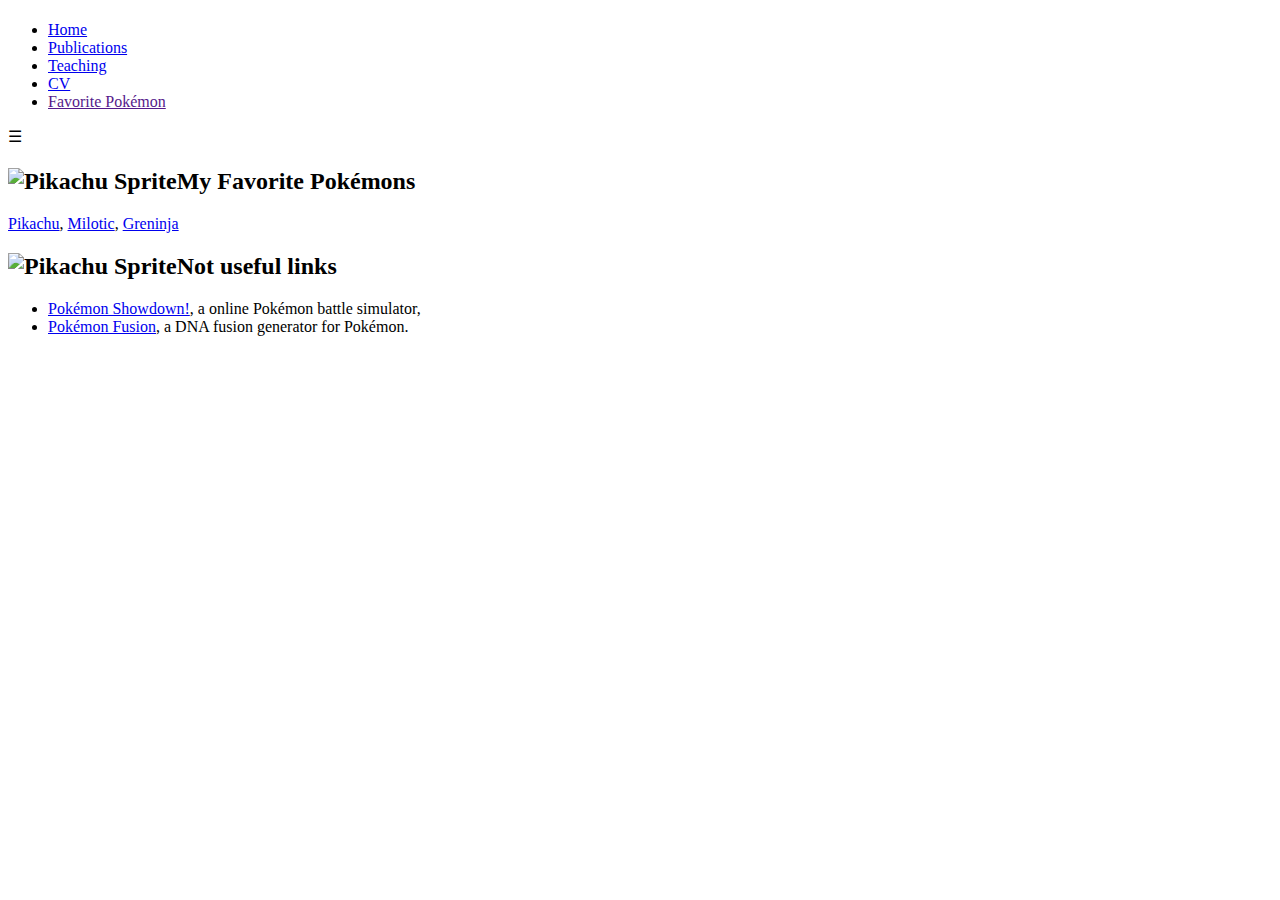
==== favorite-pokemon.html @ 1de055aa "Update favorite-pokemon.html" ====
<!DOCTYPE html>
<html lang="en">
<head>
  <meta charset="UTF-8">
  <meta name="viewport" content="width=device-width, initial-scale=1.0">
  <title>Favorite Pokémon - Tsung Chen Chen</title>
  <link rel="stylesheet" href="style.css">
</head>
<body>
    <div class="container">
    
        <!-- Navigation Bar -->
        <nav class="navbar">
         <div class="logo">
           <h1></h1>
         </div>
         <ul class="nav-links">
          <li><a href="index.html">Home</a></li>
           <li><a href="publication.html">Publications</a></li>
           <li><a href="teaching.html">Teaching</a></li>
           <li><a href="CV.pdf" target="_blank">CV</a></li>
           <li><a href="">Favorite Pokémon</a></li>
         </ul>
         <div class="hamburger" onclick="toggleMenu()">
          <span>&#9776;</span> <!-- This is the hamburger icon -->
        </div>
       </nav>
   
    
  <header>
    <h1></h1>
  </header>
  <main>
    <section class="info-section">
        <div class="info-box">
          <h2><img class="sprite" src="https://media.tenor.com/SH31iAEWLT8AAAAi/pikachu-running.gif" alt="Pikachu Sprite">My Favorite Pokémons</h2>
            <a href="https://www.pokemon.com/us/pokedex/pikachu">Pikachu</a>, 
            <!-- <a href="https://www.pokemon.com/us/pokedex/squirtle">Squirtle</a>, -->
            <!-- <a href="https://www.pokemon.com/us/pokedex/sceptile">Sceptile</a>, -->
            <!-- <a href="https://www.pokemon.com/us/pokedex/gardevoir">Gardevoir</a>, -->
            <a href="https://www.pokemon.com/us/pokedex/milotic">Milotic</a>,
            <!-- <a href="https://www.pokemon.com/us/pokedex/salamence">Salamence</a>, -->
            <a href="https://www.pokemon.com/us/pokedex/greninja">Greninja</a> 
        </p>
    </section>
    <section class="info-section">
            <div class="info-box">
              <h2><img class="sprite" src="https://media.tenor.com/SH31iAEWLT8AAAAi/pikachu-running.gif" alt="Pikachu Sprite">Not useful links</h2>
              <ul>
                <li><a href="https://pokemonshowdown.com">Pokémon Showdown!</a>, a online Pokémon battle simulator,</li>
                <li><a href="https://pokemon.alexonsager.net">Pokémon Fusion</a>, a DNA fusion generator for Pokémon.</li>
              </ul>
        
        <br/>
    </section>
</div>
<script>
  function toggleMenu() {
    const navLinks = document.querySelector('.nav-links');
    navLinks.classList.toggle('active');
  }
</script>
    </body>
</html>
---- style.css ----
@import url('https://fonts.googleapis.com/css2?family=Oswald&family=PT+Serif:ital,wght@0,400;0,700;1,400&display=swap');
@import url('https://fonts.googleapis.com/css2?family=Lato:ital,wght@0,400;0,700;1,400;1,700&display=swap');

@media print {
	body {
		margin: 0 !important;
	}
}

.main-container {
	font-family: 'Lato';
	width: fit-content;
	margin-left: auto;
	margin-right: auto;
}

.ck-content {
	font-family: 'Lato';
	line-height: 1.6;
	word-break: break-word;
}

.editor-container_classic-editor .editor-container__editor {
	min-width: 795px;
	max-width: 795px;
}

.ck-content h3.category {
	font-family: 'Oswald';
	font-size: 20px;
	font-weight: bold;
	color: #555;
	letter-spacing: 10px;
	margin: 0;
	padding: 0;
}

.ck-content h2.document-title {
	font-family: 'Oswald';
	font-size: 50px;
	font-weight: bold;
	margin: 0;
	padding: 0;
	border: 0;
}

.ck-content h3.document-subtitle {
	font-family: 'Oswald';
	font-size: 20px;
	color: #555;
	margin: 0 0 1em;
	font-weight: bold;
	padding: 0;
}

.ck-content p.info-box {
	--background-size: 30px;
	--background-color: #e91e63;
	padding: 1.2em 2em;
	border: 1px solid var(--background-color);
	background: linear-gradient(
			135deg,
			var(--background-color) 0%,
			var(--background-color) var(--background-size),
			transparent var(--background-size)
		),
		linear-gradient(
			135deg,
			transparent calc(100% - var(--background-size)),
			var(--background-color) calc(100% - var(--background-size)),
			var(--background-color)
		);
	border-radius: 10px;
	margin: 1.5em 2em;
	box-shadow: 5px 5px 0 #ffe6ef;
}

.ck-content blockquote.side-quote {
	font-family: 'Oswald';
	font-style: normal;
	float: right;
	width: 35%;
	position: relative;
	border: 0;
	overflow: visible;
	z-index: 1;
	margin-left: 1em;
}

.ck-content blockquote.side-quote::before {
	content: '“';
	position: absolute;
	top: -37px;
	left: -10px;
	display: block;
	font-size: 200px;
	color: #e7e7e7;
	z-index: -1;
	line-height: 1;
}

.ck-content blockquote.side-quote p {
	font-size: 2em;
	line-height: 1;
}

.ck-content blockquote.side-quote p:last-child:not(:first-child) {
	font-size: 1.3em;
	text-align: right;
	color: #555;
}

.ck-content span.marker {
	background: yellow;
}

.ck-content span.spoiler {
	background: #000;
	color: #000;
}

.ck-content span.spoiler:hover {
	background: #000;
	color: #fff;
}

.ck-content pre.fancy-code {
	border: 0;
	margin-left: 2em;
	margin-right: 2em;
	border-radius: 10px;
}

.ck-content pre.fancy-code::before {
	content: '';
	display: block;
	height: 13px;
	background: url([data-uri]);
	margin-bottom: 8px;
	background-repeat: no-repeat;
}

.ck-content pre.fancy-code-dark {
	background: #272822;
	color: #fff;
	box-shadow: 5px 5px 0 #0000001f;
}

.ck-content pre.fancy-code-bright {
	background: #dddfe0;
	color: #000;
	box-shadow: 5px 5px 0 #b3b3b3;
}
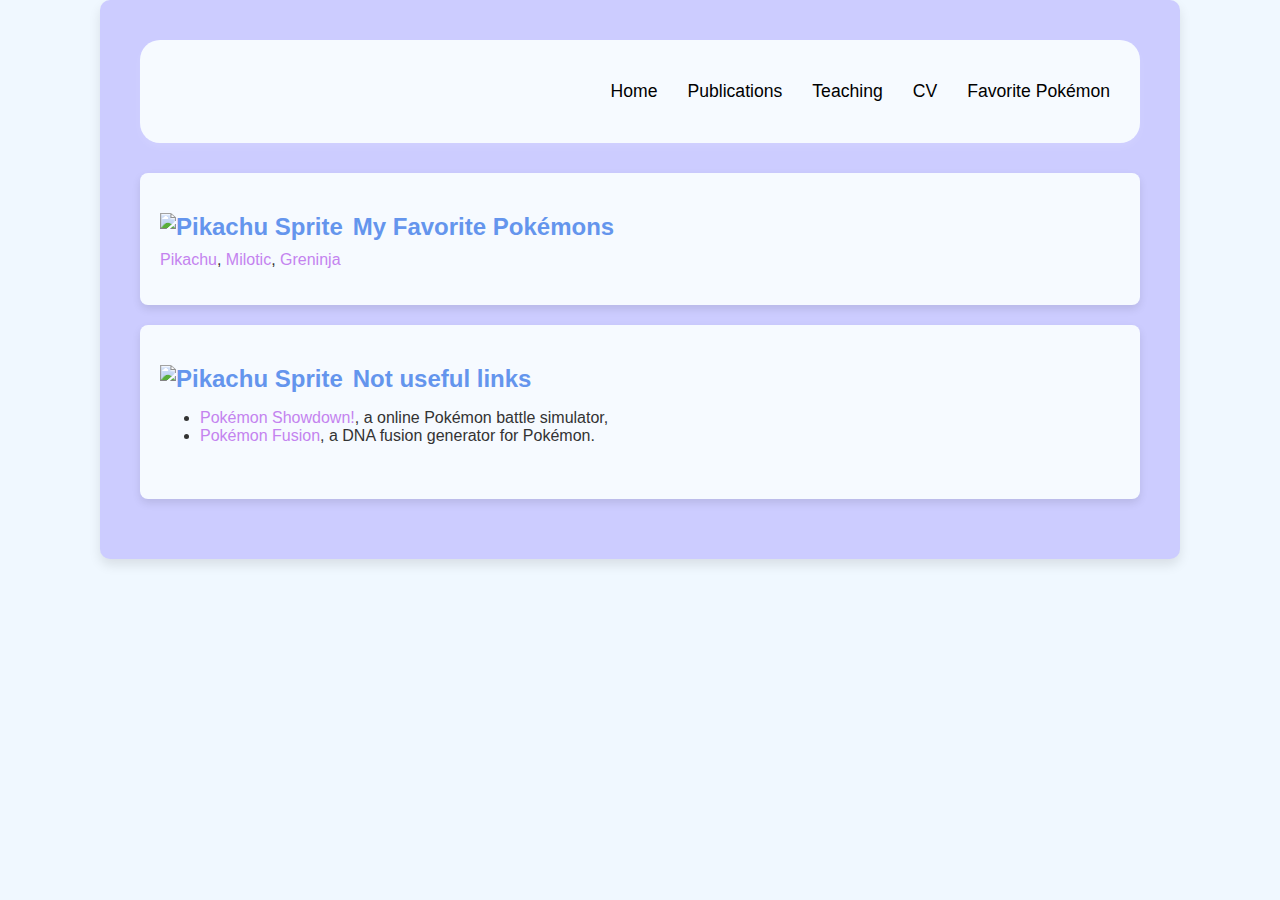
==== commit f3d5547c: "1045j4" ====
--- a/favorite-pokemon.html
+++ b/favorite-pokemon.html
@@ -3,7 +3,7 @@
 <head>
   <meta charset="UTF-8">
   <meta name="viewport" content="width=device-width, initial-scale=1.0">
-  <title>Favorite Pokémon - Tsung Chen Chen</title>
+  <title>Favorite Pokémon - Tsung-Chen Chen</title>
   <link rel="stylesheet" href="style.css">
 </head>
 <body>
--- a/style.css
+++ b/style.css
@@ -1,153 +1,193 @@
-@import url('https://fonts.googleapis.com/css2?family=Oswald&family=PT+Serif:ital,wght@0,400;0,700;1,400&display=swap');
-@import url('https://fonts.googleapis.com/css2?family=Lato:ital,wght@0,400;0,700;1,400;1,700&display=swap');
-
-@media print {
-	body {
-		margin: 0 !important;
-	}
+/* General Body Styling */
+body, html {
+  margin: 0px;
+  padding: 0;
+  font-family: 'Poppins', sans-serif; /* Clean modern font */
+  background-color: rgb(240, 248, 255); /* Light background for a clean look */
+  color: #333; /* Dark grey text */
 }
 
-.main-container {
-	font-family: 'Lato';
-	width: fit-content;
-	margin-left: auto;
-	margin-right: auto;
+/* Container Styling */
+.container {
+  max-width: 1000px;
+  margin: 0 auto;
+  padding: 40px;
+  background-color: rgb(204, 204, 255);
+  box-shadow: 0 6px 12px rgba(0, 0, 0, 0.1);
+  border-radius: 10px; /* Rounded corners */
 }
 
-.ck-content {
-	font-family: 'Lato';
-	line-height: 1.6;
-	word-break: break-word;
+/* Header Styling */
+header {
+  text-align: center;
+  margin-bottom: 30px;
 }
 
-.editor-container_classic-editor .editor-container__editor {
-	min-width: 795px;
-	max-width: 795px;
+header h1 {
+  font-size: 2.5rem;
+  color: rgb(50, 18, 122);
+  margin-bottom: 10px;
 }
 
-.ck-content h3.category {
-	font-family: 'Oswald';
-	font-size: 20px;
-	font-weight: bold;
-	color: #555;
-	letter-spacing: 10px;
-	margin: 0;
-	padding: 0;
+.subtitle {
+  font-size: 1.2rem;
+  color: #666; /* Lighter grey */
 }
 
-.ck-content h2.document-title {
-	font-family: 'Oswald';
-	font-size: 50px;
-	font-weight: bold;
-	margin: 0;
-	padding: 0;
-	border: 0;
+/* Profile Photo Styling */
+.profile-photo {
+  margin-bottom: 20px;
 }
 
-.ck-content h3.document-subtitle {
-	font-family: 'Oswald';
-	font-size: 20px;
-	color: #555;
-	margin: 0 0 1em;
-	font-weight: bold;
-	padding: 0;
+.profile-photo img {
+  width: 150px;
+  height: auto;
+  object-fit: cover;
+  /* Removed the border property to eliminate the frame */
 }
 
-.ck-content p.info-box {
-	--background-size: 30px;
-	--background-color: #e91e63;
-	padding: 1.2em 2em;
-	border: 1px solid var(--background-color);
-	background: linear-gradient(
-			135deg,
-			var(--background-color) 0%,
-			var(--background-color) var(--background-size),
-			transparent var(--background-size)
-		),
-		linear-gradient(
-			135deg,
-			transparent calc(100% - var(--background-size)),
-			var(--background-color) calc(100% - var(--background-size)),
-			var(--background-color)
-		);
-	border-radius: 10px;
-	margin: 1.5em 2em;
-	box-shadow: 5px 5px 0 #ffe6ef;
+/* Info Section Styling */
+.info-section {
+  margin-top: 20px;
 }
 
-.ck-content blockquote.side-quote {
-	font-family: 'Oswald';
-	font-style: normal;
-	float: right;
-	width: 35%;
-	position: relative;
-	border: 0;
-	overflow: visible;
-	z-index: 1;
-	margin-left: 1em;
+.info-box {
+  background-color: rgb(246, 250, 255); /* Soft background for the info boxes */
+  padding: 20px;
+  margin-bottom: 20px;
+  border-radius: 8px; /* Rounded corners */
+  box-shadow: 0 4px 8px rgba(0, 0, 0, 0.1); /* Soft shadow */
 }
 
-.ck-content blockquote.side-quote::before {
-	content: '“';
-	position: absolute;
-	top: -37px;
-	left: -10px;
-	display: block;
-	font-size: 200px;
-	color: #e7e7e7;
-	z-index: -1;
-	line-height: 1;
+.info-box h2 {
+  font-size: 1.5rem;
+  color: rgb(100, 149, 237); /* Green headings */
+  margin-bottom: 10px;
 }
 
-.ck-content blockquote.side-quote p {
-	font-size: 2em;
-	line-height: 1;
+.info-box p {
+  font-size: 1rem;
+  color: #555; /* Dark grey text */
 }
 
-.ck-content blockquote.side-quote p:last-child:not(:first-child) {
-	font-size: 1.3em;
-	text-align: right;
-	color: #555;
+/* Link Styling */
+a {
+  color: #c483ef; /* Green links */
+  text-decoration: none;
 }
 
-.ck-content span.marker {
-	background: yellow;
+a:hover {
+  text-decoration: underline;
 }
 
-.ck-content span.spoiler {
-	background: #000;
-	color: #000;
+/* Footer Styling */
+footer {
+  text-align: center;
+  margin-top: 30px;
+  font-size: 1rem;
+  color: #888;
 }
 
-.ck-content span.spoiler:hover {
-	background: #000;
-	color: #fff;
+footer p {
+  margin: 0;
 }
 
-.ck-content pre.fancy-code {
-	border: 0;
-	margin-left: 2em;
-	margin-right: 2em;
-	border-radius: 10px;
+/* Responsive Design */
+@media screen and (max-width: 768px) {
+  .container {
+    padding: 20px;
+  }
+
+  header h1 {
+    font-size: 2rem;
+  }
+
+  .info-box {
+    padding: 15px;
+  }
 }
 
-.ck-content pre.fancy-code::before {
-	content: '';
-	display: block;
-	height: 13px;
-	background: url([data-uri]);
-	margin-bottom: 8px;
-	background-repeat: no-repeat;
+.sprite {
+  width: 30px; /* Set width */
+  height: auto; /* Let the height adjust automatically to maintain aspect ratio */
+  margin-right: 10px; /* Space between sprite and text */
 }
 
-.ck-content pre.fancy-code-dark {
-	background: #272822;
-	color: #fff;
-	box-shadow: 5px 5px 0 #0000001f;
+.navbar {
+  display: flex;
+  justify-content: space-between;
+  align-items: center;
+  padding: 20px 30px;
+  background-color: rgb(246, 250, 255); /* Dark background */
+  color: rgb(255, 32, 32);
+  position: sticky;
+  top: 0;
+  z-index: 1000;
+  box-shadow: 0 4px 8px rgba(255, 255, 255, 0.1); /* Subtle shadow */
+  border-radius: 20px; /* Rounded corners */
 }
 
-.ck-content pre.fancy-code-bright {
-	background: #dddfe0;
-	color: #000;
-	box-shadow: 5px 5px 0 #b3b3b3;
+.navbar .logo h1 {
+  font-size: 1.8rem;
+  margin: 0;
+  color: #4CAF50; /* Green color to match your theme */
 }
+
+.nav-links {
+  list-style: none;
+  display: flex;
+  gap: 30px;
+}
+
+.nav-links li {
+  padding: 5px 0;
+}
+
+.nav-links a {
+  color: rgb(0, 0, 0);
+  text-decoration: none;
+  font-size: 1.1rem;
+  transition: color 0.3s ease, transform 0.3s ease;
+}
+
+.nav-links a:hover {
+  color: rgb(100, 149, 237); /* Green color on hover */
+  transform: scale(1.1); /* Slight scale effect */
+}
+
+/* Responsive Design */
+@media screen and (max-width: 768px) {
+  .nav-links {
+    display: none;
+    width: 100%;
+    text-align: center;
+    margin-top: 20px;
+  }
+
+  .nav-links.active {
+    display: block;
+  }
+
+  .navbar {
+    flex-direction: column;
+    align-items: flex-start;
+  }
+}
+
+/* Hamburger Icon (for smaller screens) */
+.hamburger {
+  display: none;
+  font-size: 40px; /* Increase the size */
+  color: rgb(100, 149, 237); /* Green color on hover */
+  cursor: pointer;
+  padding: 10px;
+}
+
+/* Media Query for Narrow Screens */
+@media screen and (max-width: 768px) {
+  .hamburger {
+    display: block; /* Show the hamburger icon */
+    font-size: 45px; /* Increase size for better visibility */
+    padding: 15px; /* Add some padding around the icon */
+  }
+}